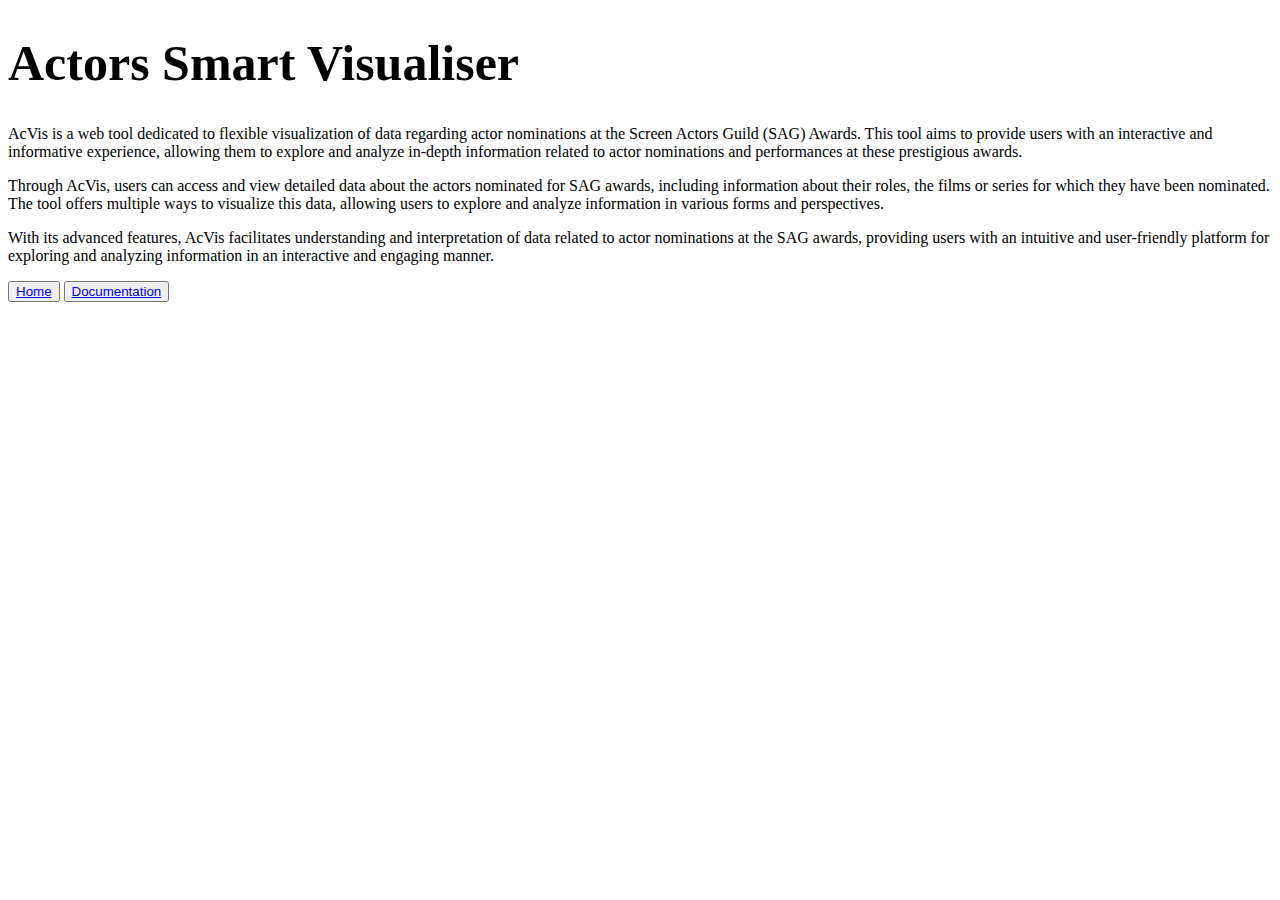
==== about.html @ ae93480e "added home, main, actor and about us" ====
<!DOCTYPE html>
<html>

<head>
  <meta name="viewport" content="width=device-width, initial-scale=1">
  <link rel="stylesheet" href="style.css">

</head>

<body>

  <div class="bg-image">
  </div>

  <div class="bg-text">
    <h1 style="font-size:50px">Actors Smart Visualiser</h1>
    <p>AcVis is a web tool dedicated to flexible visualization of data regarding actor nominations at the Screen Actors
      Guild (SAG) Awards. This tool aims to provide users with an interactive and informative experience, allowing them
      to explore and analyze in-depth information related to actor nominations and performances at these prestigious
      awards.</p>

    <p>Through AcVis, users can access and view detailed data about the actors nominated for SAG awards, including
      information about their roles, the films or series for which they have been nominated. The tool offers multiple
      ways to visualize this data, allowing users to explore and analyze
      information in various forms and perspectives.</p>

    <p>With its advanced features, AcVis facilitates understanding and interpretation of data related to actor
      nominations at the SAG awards, providing users with an intuitive and user-friendly platform for exploring and
      analyzing information in an interactive and engaging manner.</p>
    <div class="buttons">
      <button class="register-btn"> <a href="Main.html">Home</a></button>
      <button class="documentation-btn"><a href="AcVis.html">Documentation</a></button>
    </div>

  </div>

</body>

</html>
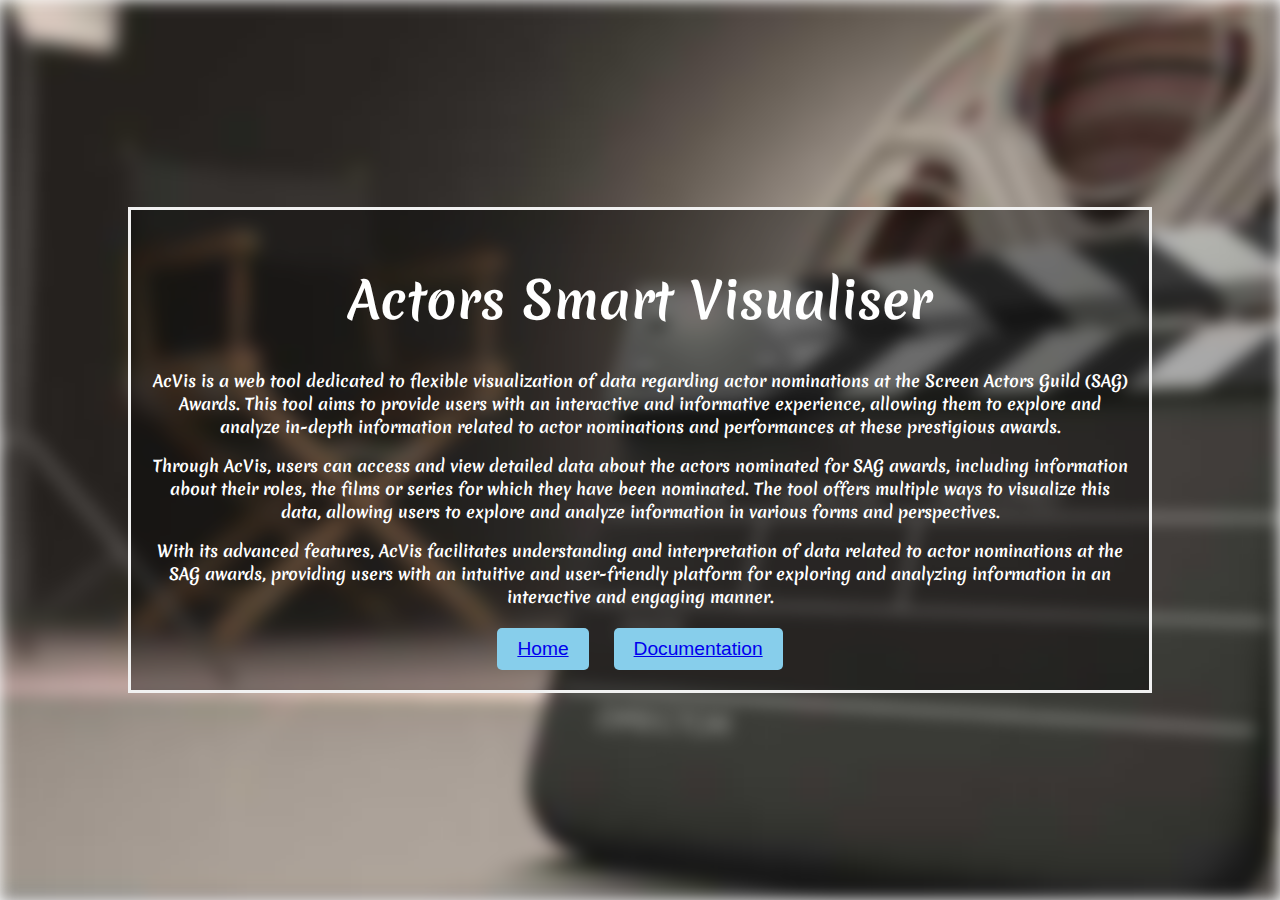
==== commit 376cb551: "updated the html files" ====
--- a/about.html
+++ b/about.html
@@ -3,7 +3,7 @@
 
 <head>
   <meta name="viewport" content="width=device-width, initial-scale=1">
-  <link rel="stylesheet" href="style.css">
+  <link rel="stylesheet" href="assetss/css/style.css">
 
 </head>
 
--- a/assetss/css/style.css
+++ b/assetss/css/style.css
@@ -0,0 +1,191 @@
+@import url(https://fonts.googleapis.com/css?family=Merienda);
+
+body, html {
+    height: 100%;
+    margin: 0;
+    font-family: "Merienda", Arial, Helvetica, sans-serif;
+}
+
+* {
+    box-sizing: border-box;
+}
+
+.bg-image {
+    /* The image used */
+    background-image: url("homepg.jpg");
+
+    /* Add the blur effect */
+    filter: blur(8px);
+    -webkit-filter: blur(8px);
+
+    /* Full height */
+    height: 100%; 
+
+    /* Center and scale the image nicely */
+    background-position: center;
+    background-repeat: no-repeat;
+    background-size: cover;
+}
+
+/* Position text in the middle of the page/image */
+.bg-text {
+    background-color: rgba(0, 0, 0, 0.4); /* Black w/opacity/see-through */
+    color: white;
+    font-weight: bold;
+    border: 3px solid #f1f1f1;
+    position: absolute;
+    top: 50%;
+    left: 50%;
+    transform: translate(-50%, -50%);
+    z-index: 2;
+    width: 80%;
+    padding: 20px;
+    text-align: center;
+}
+
+header {
+    font-size: 2vw;
+}
+
+header::after {
+    content: '';
+    display: table;
+    clear: both;
+}
+
+.container {
+    width: 95%;
+    margin: auto;
+}
+
+header img {
+    margin-top: auto;
+    margin-left: 2%;
+    width: 10%;
+    max-width: 100px;
+}
+
+.logo {
+    float: left;
+    margin-top: 0;
+}
+
+header nav {
+    margin-right: 0px;
+    float: right;
+}
+
+nav ul {
+    margin: 0;
+    padding: 0;
+    list-style: none;
+}
+
+nav li {
+    display: inline-block;
+    margin-left: 2vw;
+    position: relative;
+}
+
+nav > ul > li > a {
+    color: #1e90ff;
+    text-decoration: none;
+    text-transform: uppercase;
+    font-size: 1.5vw;
+}
+
+nav a:hover {
+    color: #00008b;
+}
+
+nav ul li::after {
+    content: '';
+    display: block;
+    height: 5px;
+    background-color: #00008b;
+    width: 0%;
+    margin: auto;
+    transition-duration: 0.5s;
+}
+
+nav ul li:hover::after {
+    width: 100%;
+}
+
+.main-content {
+    display: flex;
+    flex-direction: column;
+    align-items: center;
+    justify-content: center;
+    height: calc(100vh - 100px); /* Adjusted for the header height */
+    text-align: center;
+}
+
+.main-content h1 {
+    color: #fff;
+    font-size: 3vw;
+    margin-bottom: 20px;
+}
+
+.main-content p {
+    color: #fff;
+    font-size: 1.5vw;
+    margin-bottom: 20px;
+}
+
+.buttons {
+    margin-top: 20px;
+}
+
+.buttons button {
+    padding: 10px 20px;
+    margin: 0 10px;
+    font-size: 1.5vw;
+    border: none;
+    border-radius: 5px;
+    cursor: pointer;
+    background-color: #87ceeb;
+    color: #fff;
+}
+
+.buttons button:hover {
+    background-color: #4682b4;
+}
+
+.footer {
+    text-align: center;
+    font-size: 1.5vw;
+    color: #fff;
+    padding: 20px 0;
+}
+
+@media (max-width: 768px) {
+    header {
+        font-size: 4vw;
+    }
+
+    header img {
+        width: 20%;
+        max-width: 100px;
+    }
+
+    nav > ul > li > a {
+        font-size: 2vw;
+    }
+
+    .main-content h1 {
+        font-size: 6vw;
+    }
+
+    .main-content p {
+        font-size: 3vw;
+    }
+
+    .buttons button {
+        font-size: 3vw;
+    }
+
+    .footer {
+        font-size: 3vw;
+    }
+}
